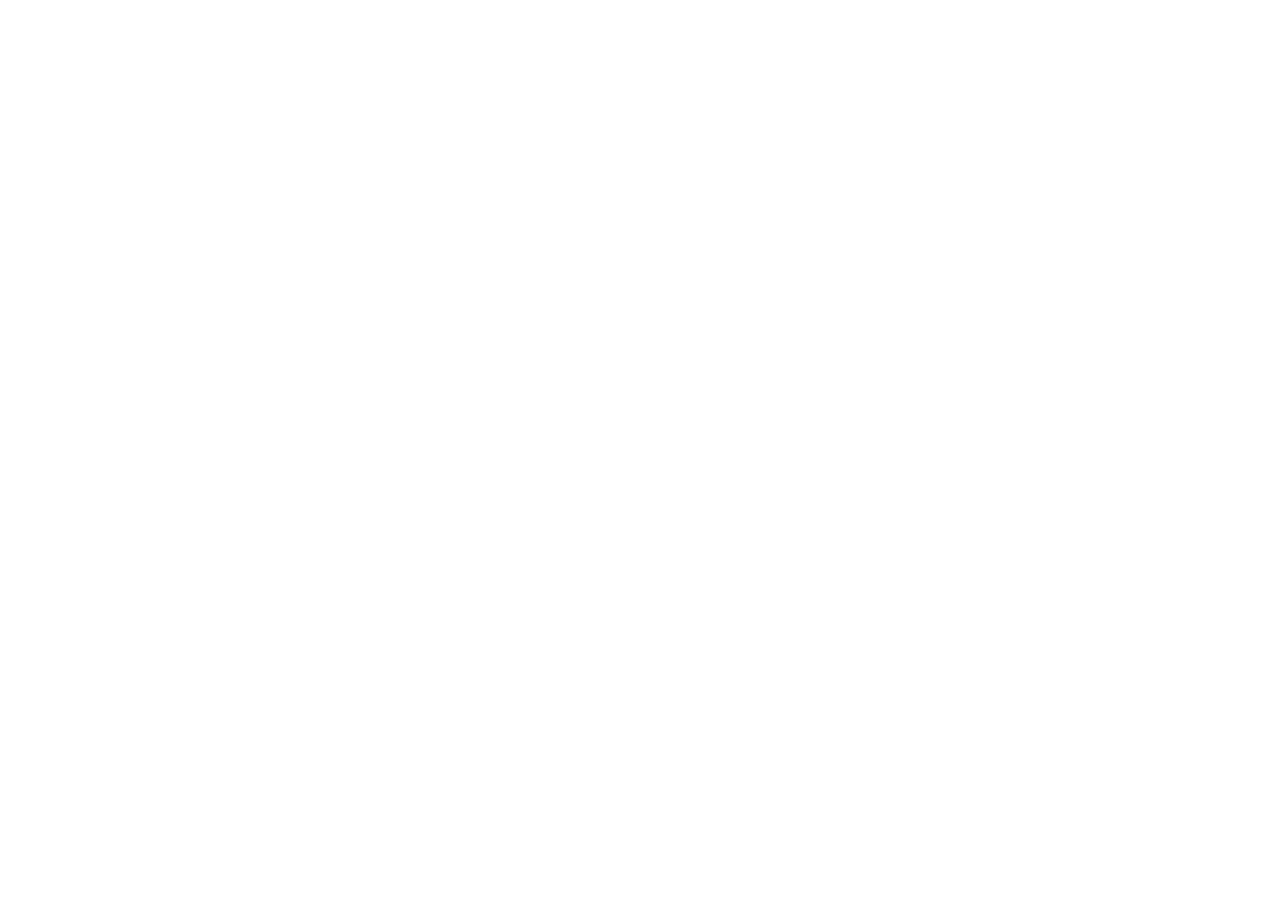
==== index.html @ 7fac0828 "add css, reset css, javascript, and HTML files" ====
<!DOCTYPE html>
<html>
  <body>
    <head>
      <link href="css/main.css" type="text/css" rel="stylesheet"</link>
      <link href="js/javascript.js" type="text/javascript" rel="stylesheet"</link>
      <link href="css/reset.css" type="text/css" rel="stylesheet"</link>
    </head>
  </body>
</html>
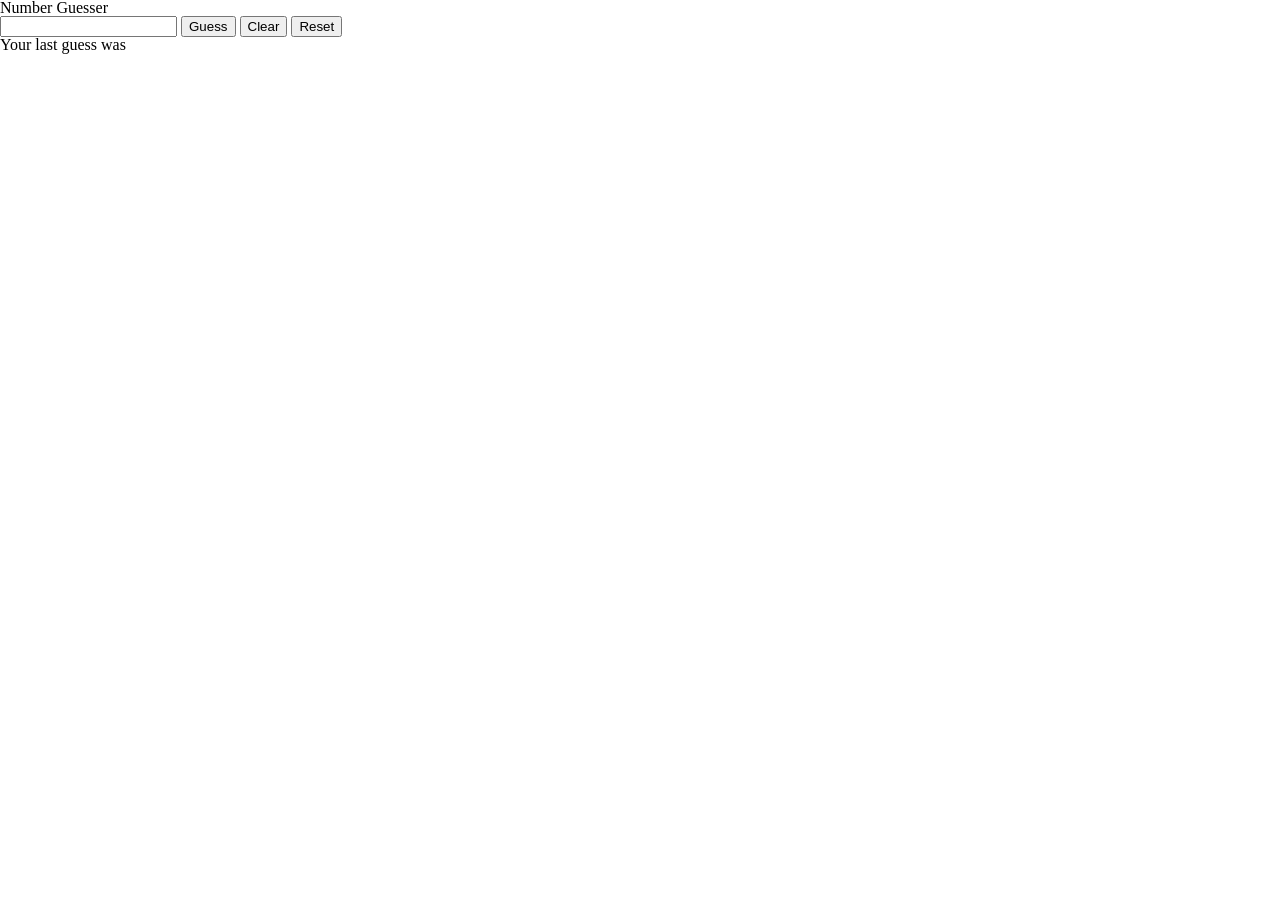
==== commit 969aabdf: "add basic js input in display" ====
--- a/index.html
+++ b/index.html
@@ -1,10 +1,21 @@
 <!DOCTYPE html>
 <html>
+  <head>
+      <title>Number Guesser</title>
+      <link href="css/main.css" type="text/css" rel="stylesheet">
+      <link href="js/javascript.js" type="text/javascript" rel="stylesheet">
+      <link href="css/reset.css" type="text/css" rel="stylesheet">
+  </head>
   <body>
-    <head>
-      <link href="css/main.css" type="text/css" rel="stylesheet"</link>
-      <link href="js/javascript.js" type="text/javascript" rel="stylesheet"</link>
-      <link href="css/reset.css" type="text/css" rel="stylesheet"</link>
-    </head>
+    <header>
+      <h1>Number Guesser</h1>
+    </header>
+    <input type="number" name="userNumber" value="">
+    <button type="button" name="guess">Guess</button>
+    <button type="button" name="clear">Clear</button>
+    <button type="button" name="reset">Reset</button>
+    <p>Your last guess was</p>
+    <h2 class="pink-number"></h2>
+    <p class="high-low"></p>
   </body>
 </html>
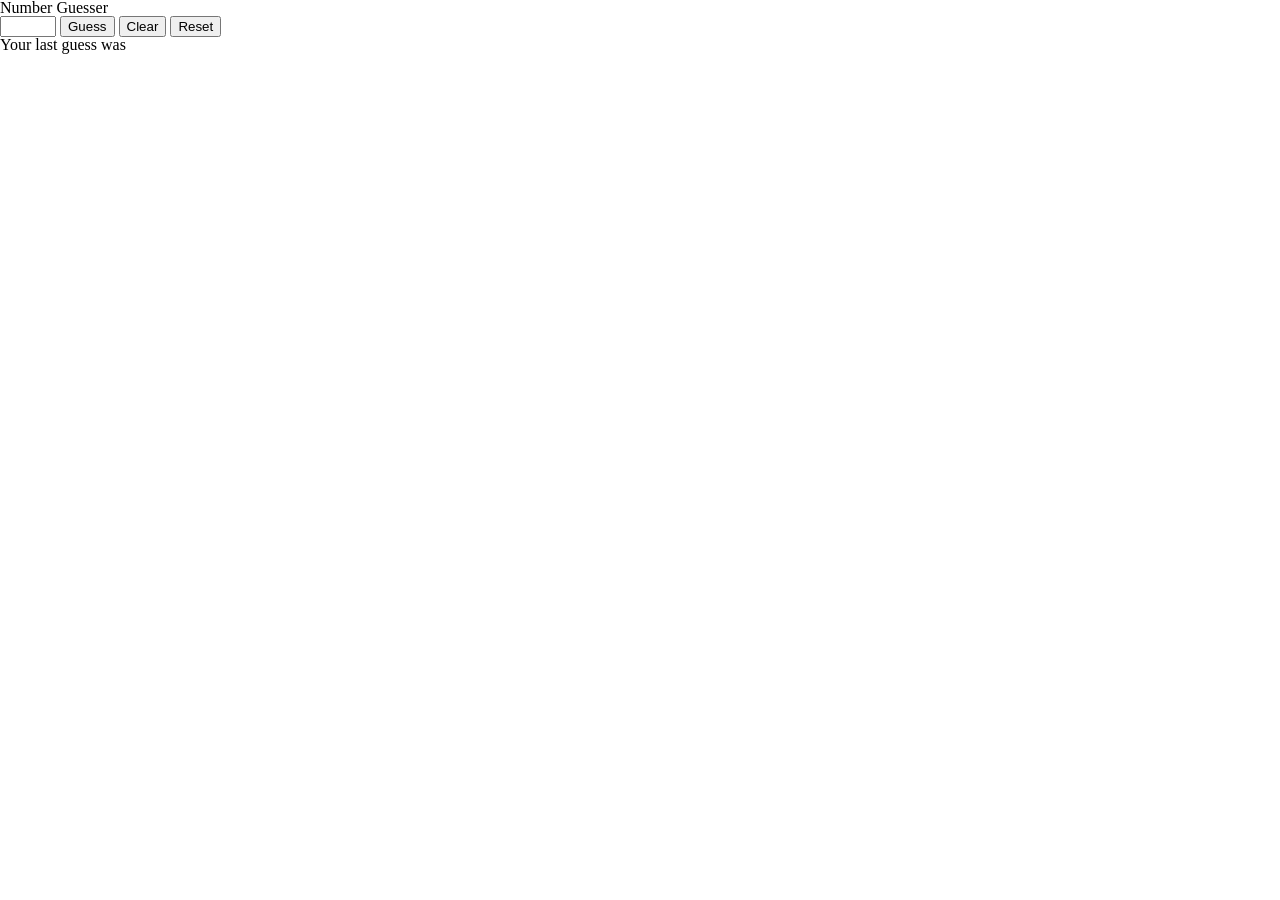
==== commit 0b1847b5: "get phase 2 working" ====
--- a/index.html
+++ b/index.html
@@ -3,14 +3,13 @@
   <head>
       <title>Number Guesser</title>
       <link href="css/main.css" type="text/css" rel="stylesheet">
-      <link href="js/javascript.js" type="text/javascript" rel="stylesheet">
       <link href="css/reset.css" type="text/css" rel="stylesheet">
   </head>
   <body>
     <header>
       <h1>Number Guesser</h1>
     </header>
-    <input type="number" name="userNumber" value="">
+    <input type="number" name="userNumber" value="" min="1" max="100">
     <button type="button" name="guess">Guess</button>
     <button type="button" name="clear">Clear</button>
     <button type="button" name="reset">Reset</button>
@@ -19,3 +18,4 @@
     <p class="high-low"></p>
   </body>
 </html>
+<script src="js/javascript.js"></script>
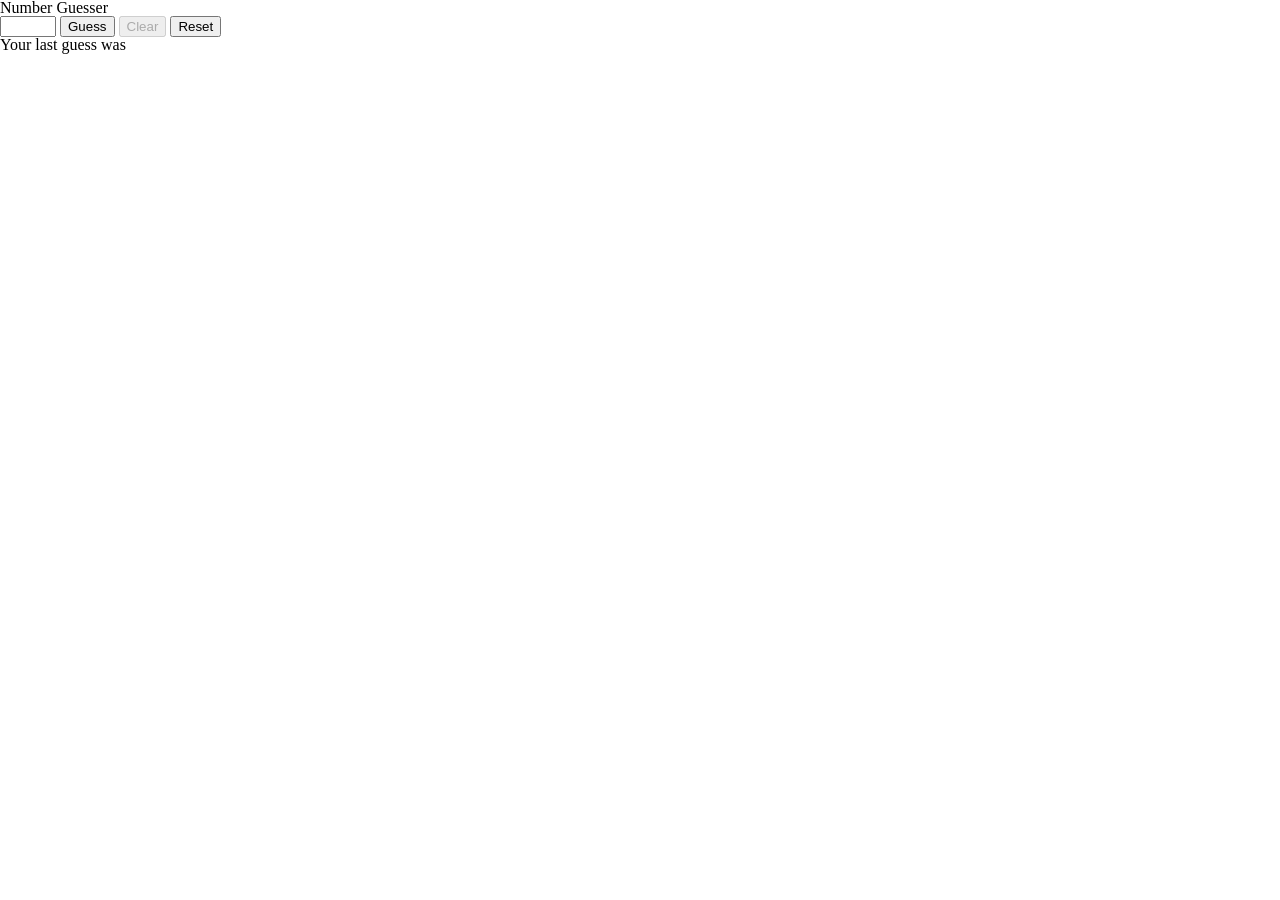
==== commit fbe91014: "add reset button" ====
--- a/index.html
+++ b/index.html
@@ -11,7 +11,7 @@
     </header>
     <input type="number" name="userNumber" value="" min="1" max="100">
     <button type="button" name="guess">Guess</button>
-    <button type="button" name="clear">Clear</button>
+    <button type="button" name="clear" disabled="true">Clear</button>
     <button type="button" name="reset">Reset</button>
     <p>Your last guess was</p>
     <h2 class="pink-number"></h2>
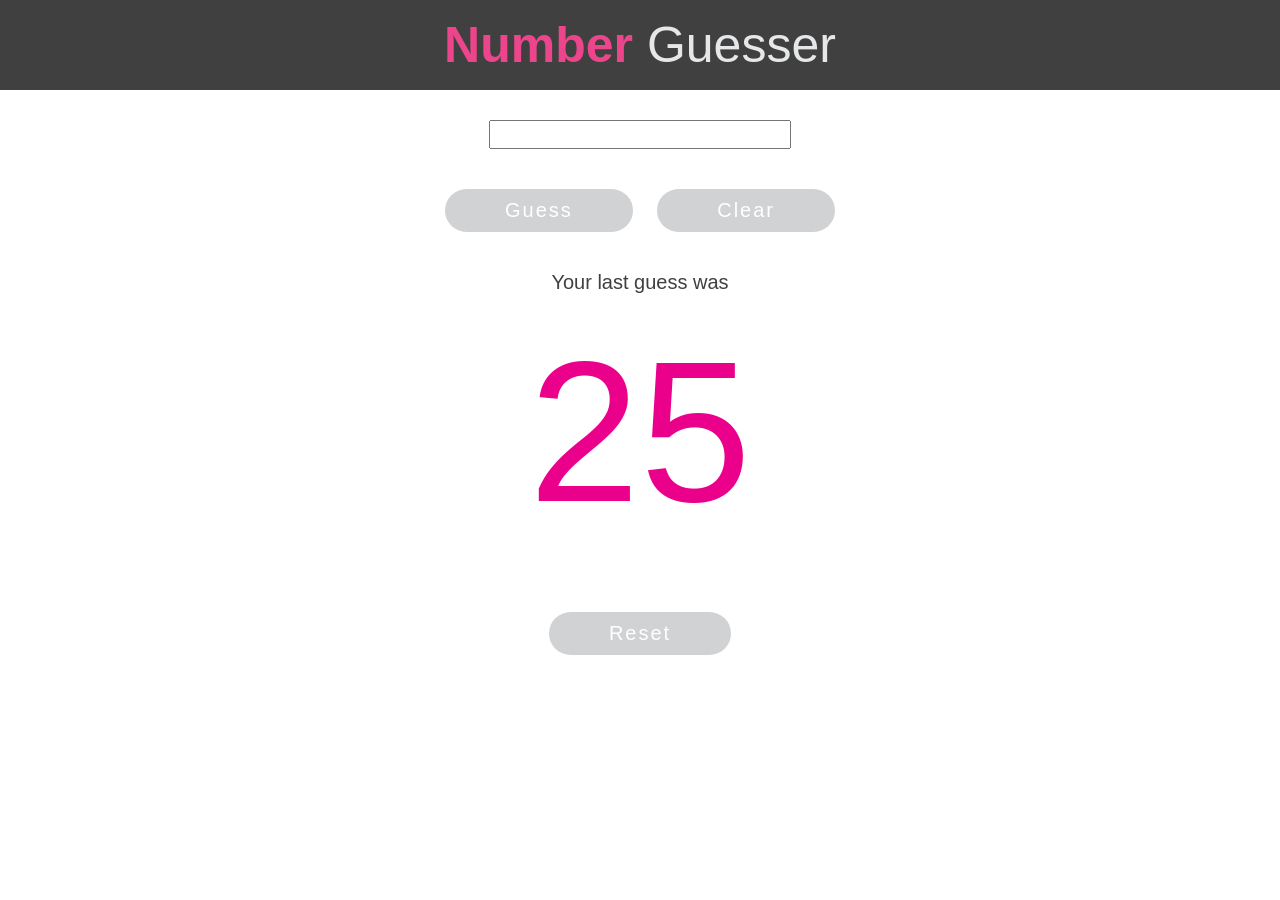
==== commit ca30e50b: "Add CSS and HTML" ====
--- a/index.html
+++ b/index.html
@@ -1,21 +1,35 @@
-<!DOCTYPE html>
+<!doctype html>
 <html>
-  <head>
-      <title>Number Guesser</title>
-      <link href="css/main.css" type="text/css" rel="stylesheet">
-      <link href="css/reset.css" type="text/css" rel="stylesheet">
-  </head>
-  <body>
-    <header>
-      <h1>Number Guesser</h1>
-    </header>
-    <input type="number" name="userNumber" value="" min="1" max="100">
+<head>
+  <title> Number Guesser </title>
+  <link rel="stylesheet" type="text/css" href="css/reset.css">
+  <link rel="stylesheet" type="text/css" href="css/main.css">
+  <meta name="viewport" content="width=device-width, initial-scale=1, user-scalable=true;">
+</head>
+
+<body>
+  <header>
+    <h1> Number <span>Guesser</span></h1>
+  </header>
+
+  <section class="userinput">
+    <input type="number" name="userNumber" value="" min="1" max="100"/>
+    <br/>
     <button type="button" name="guess">Guess</button>
-    <button type="button" name="clear" disabled="true">Clear</button>
-    <button type="button" name="reset">Reset</button>
+    <button type="button" disabled="true" name="clear">Clear</button>
+  </section>
+
+  <div class="response">
+  <output>
     <p>Your last guess was</p>
-    <h2 class="pink-number"></h2>
-    <p class="high-low"></p>
-  </body>
+     <h2 class="pink-number"> 25 </h2>
+     <p class="high-low"></p>
+  </div>
+
+  <footer>
+    <button type="button" name="reset"> Reset </button>
+
+</body>
 </html>
+
 <script src="js/javascript.js"></script>
--- a/css/main.css
+++ b/css/main.css
@@ -0,0 +1,62 @@
+body {
+  font-family: "Open Sans", sans-serif;
+  text-align: center;
+
+}
+
+header {
+  background-color: #404041;
+  font-size: 50px;
+  padding: 20px;
+}
+
+h1 {
+  color: #ED458B;
+  font-weight: 700;
+}
+
+h1 span {
+  color: #E6E7E8;
+  font-weight: 300;
+}
+
+input {
+  margin: 30px;
+  padding: 5px 125px;
+}
+
+button {
+  background-color: #D0D2D3;
+  color: #FFFFFF;
+  border: none;
+  border-radius: 25px;
+  font-size: 20px;
+  letter-spacing: 2px;
+  font-weight: 300;
+  padding: 10px 60px;
+  margin: 10px;
+}
+
+button:hover {
+  background-color: #EB008B;
+  color: #FFFFFF;
+}
+
+output p {
+  color: #404041;
+  font-size: 20px;
+  padding: 10px;
+  margin: 20px;
+  font-weight: 300;
+}
+
+.pink-number {
+  display: block;
+  color:#EB008B;
+  font-size: 200px;
+  padding: 10px
+}
+
+button.reset {
+  padding: 10px 150px;
+}
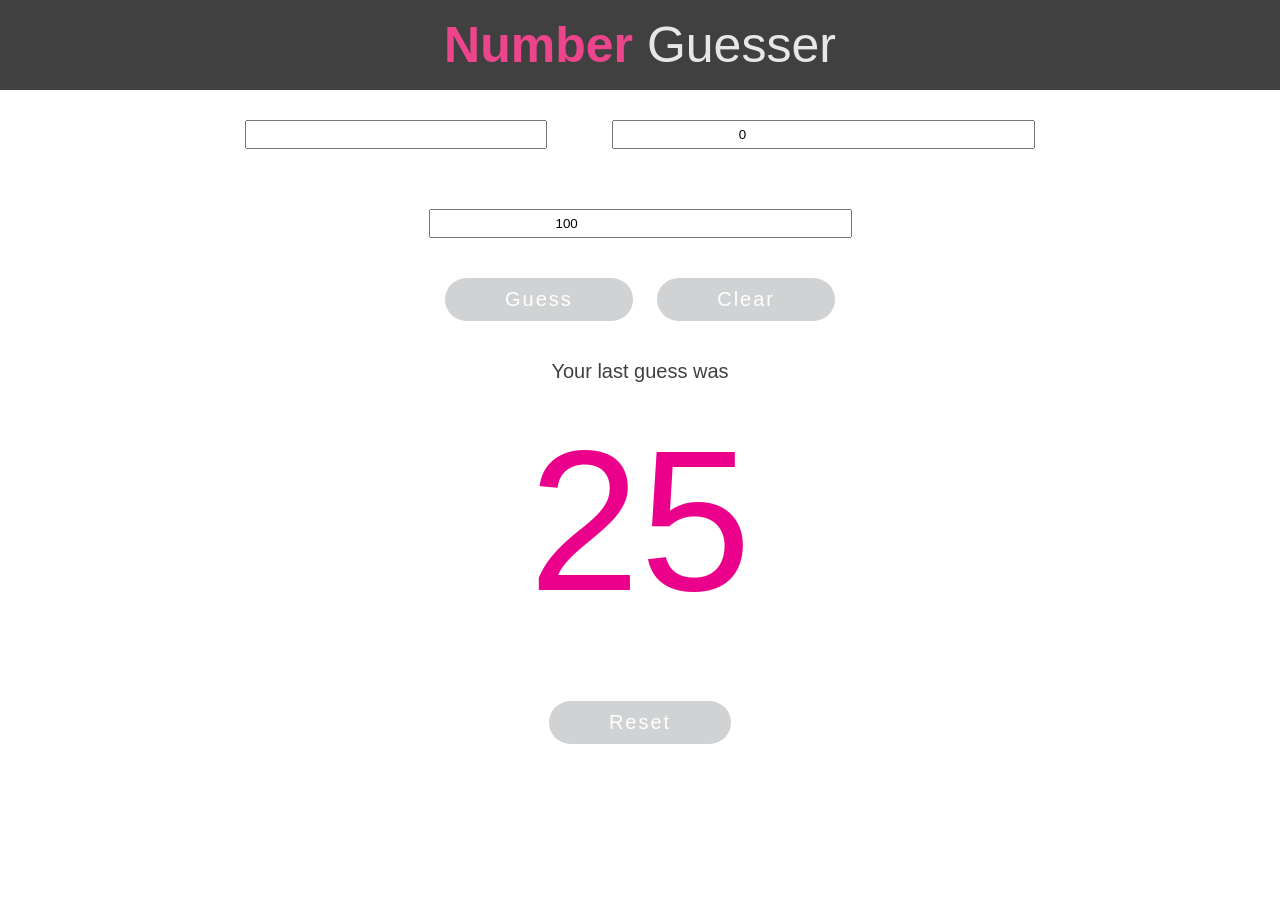
==== commit 38f06325: "add min/max inputs" ====
--- a/index.html
+++ b/index.html
@@ -14,6 +14,8 @@
 
   <section class="userinput">
     <input type="number" name="userNumber" value="" min="1" max="100"/>
+    <input type="number" name="min" value="0"/>
+    <input type="number" name="max" value="100"/>  
     <br/>
     <button type="button" name="guess">Guess</button>
     <button type="button" disabled="true" name="clear">Clear</button>
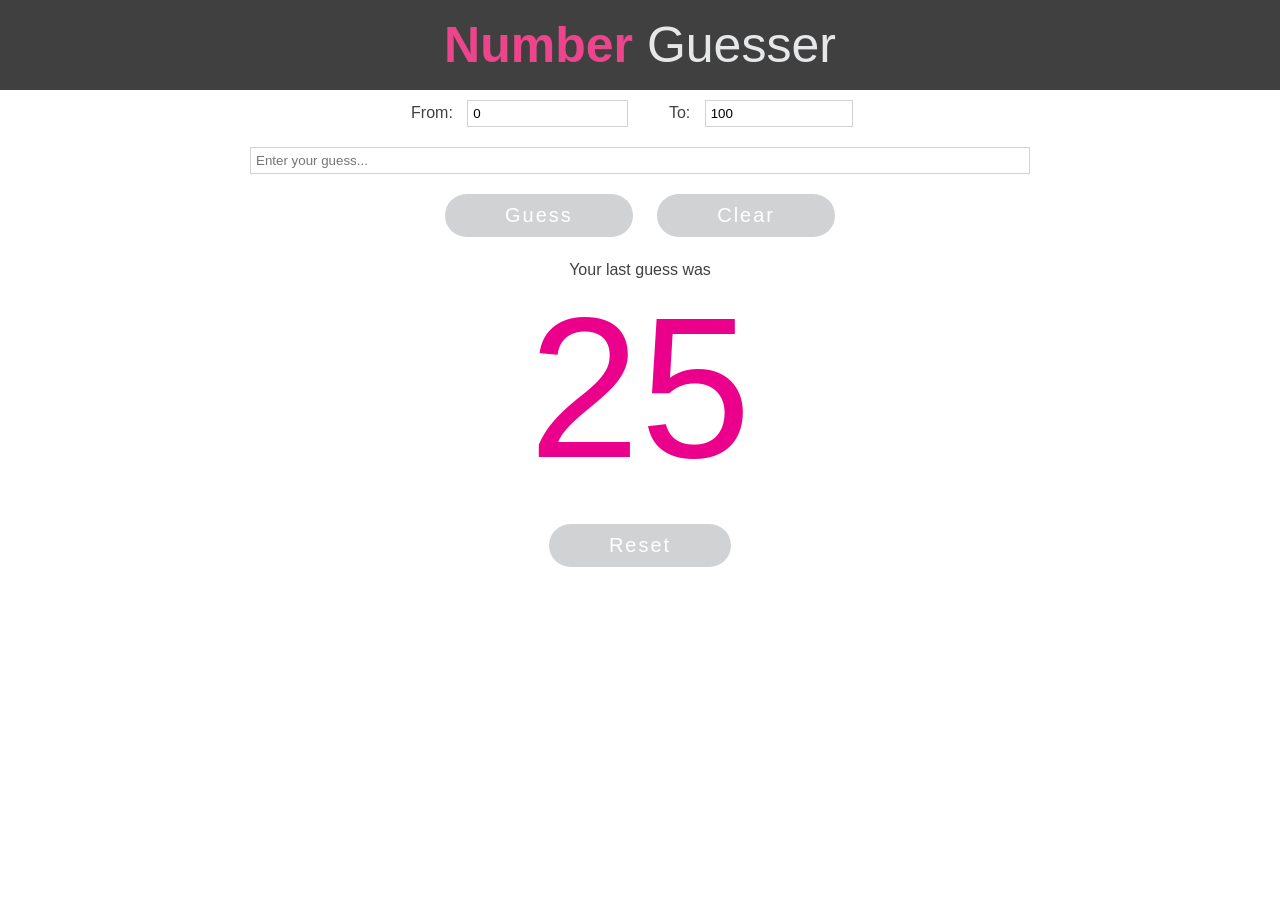
==== commit 0b561d3c: "Add placeholder and fluidity" ====
--- a/index.html
+++ b/index.html
@@ -13,16 +13,20 @@
   </header>
 
   <section class="userinput">
-    <input type="number" name="userNumber" value="" min="1" max="100"/>
-    <input type="number" name="min" value="0"/>
-    <input type="number" name="max" value="100"/>  
+      <article class="div1">
+        <p>From: </p>
+          <input type="number" name="min" value="0"/></article>
+      <article class="div2">
+        <p>To:</p>
+        <input type="number" name="max" value="100"/></article>
+    <br/>
+    <input type="number" name="userNumber" value="" min="1" max="100" placeholder="Enter your guess..."/>
     <br/>
     <button type="button" name="guess">Guess</button>
     <button type="button" disabled="true" name="clear">Clear</button>
   </section>
 
   <div class="response">
-  <output>
     <p>Your last guess was</p>
      <h2 class="pink-number"> 25 </h2>
      <p class="high-low"></p>
--- a/css/main.css
+++ b/css/main.css
@@ -21,9 +21,22 @@
 }
 
 input {
-  margin: 30px;
-  padding: 5px 125px;
+  margin: 10px;
+  padding: 5px 5px;
+  width: 60%;
+  border: 1px solid #D0D2D3;
 }
+
+input[type=number]::-webkit-inner-spin-button,
+input[type=number]::-webkit-outer-spin-button {
+  -webkit-appearance: none;
+}
+
+.div1, .div2, p {
+  display:inline-block;
+  color: #404041;
+}
+
 
 button {
   background-color: #D0D2D3;
@@ -42,12 +55,8 @@
   color: #FFFFFF;
 }
 
-output p {
-  color: #404041;
-  font-size: 20px;
-  padding: 10px;
-  margin: 20px;
-  font-weight: 300;
+.response {
+  margin-top: 15px;
 }
 
 .pink-number {
@@ -60,3 +69,12 @@
 button.reset {
   padding: 10px 150px;
 }
+
+@media screen and (max-width: 500px) {
+    button, {
+      width:90%;
+    }
+    header {
+      font-size: 40px;
+    }
+  }
